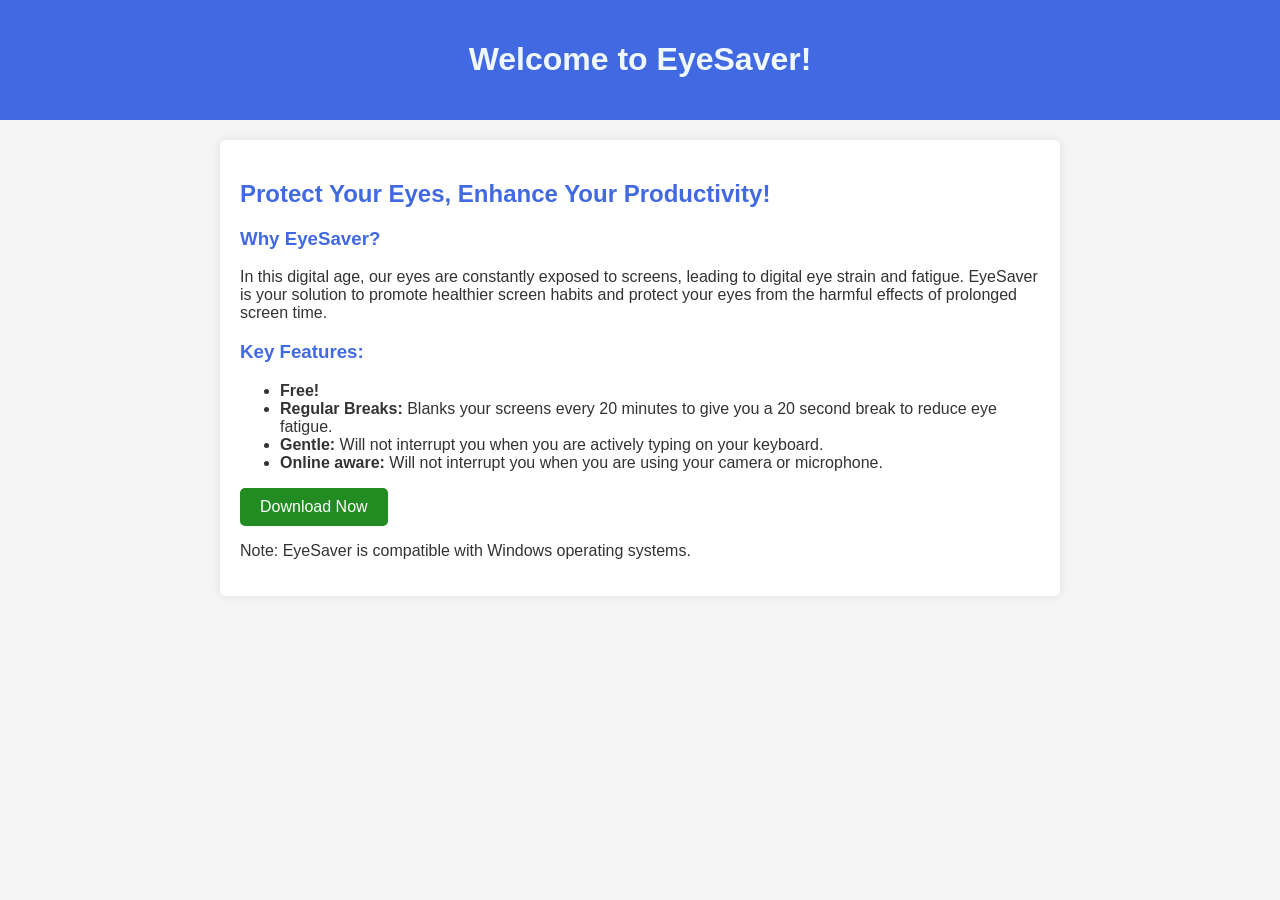
==== apps/index.html @ faa51320 "Added download page" ====
<!DOCTYPE html>
<html lang="en">

<head>
    <meta charset="UTF-8">
    <meta name="viewport" content="width=device-width, initial-scale=1.0">
    <title>Welcome to EyeSaver!</title>
    <style>
        body {
            font-family: 'Arial', sans-serif;
            margin: 0;
            padding: 0;
            background-color: #f5f5f5;
            color: #333;
        }

        header {
            background-color: royalblue;
            color: #fff;
            padding: 20px;
            text-align: center;
        }

        section {
            max-width: 800px;
            margin: 20px auto;
            padding: 20px;
            background-color: #fff;
            box-shadow: 0 0 10px rgba(0, 0, 0, 0.1);
            border-radius: 5px;
        }

        h1 {
            color: aliceblue;
        }

        h2,
        h3 {
            color: royalblue;
        }

        button {
            display: inline-block;
            padding: 10px 20px;
            font-size: 16px;
            background-color: forestgreen;
            color: #fff;
            text-decoration: none;
            border: none;
            border-radius: 5px;
            cursor: pointer;
        }

        button:hover {
            background-color: green;
        }
    </style>
</head>

<body>

    <header>
        <h1>Welcome to EyeSaver!</h1>
    </header>

    <section>
        <h2>Protect Your Eyes, Enhance Your Productivity!</h2>

        <h3>Why EyeSaver?</h3>
        <p>In this digital age, our eyes are constantly exposed to screens, leading to digital eye strain and fatigue.
            EyeSaver is your solution to promote healthier screen habits and protect your eyes from the harmful effects
            of prolonged screen time. </p>

        <h3>Key Features:</h3>
        <ul>
            <li><strong>Free!</strong></li>
            <li><strong>Regular Breaks:</strong> Blanks your screens every 20 minutes to give you a 20 second break to
                reduce eye fatigue.</li>
            <li><strong>Gentle:</strong> Will not interrupt you when you are actively typing on your keyboard.</li>
            <li><strong>Online aware:</strong> Will not interrupt you when you are using your camera or microphone.</li>
        </ul>

        <form action="eyesaver-installer.exe">
            <button type="submit">Download Now</button>
        </form>



        <footer>
            <p>Note: EyeSaver is compatible with Windows operating systems.</p>
        </footer>
    </section>


</body>

</html>
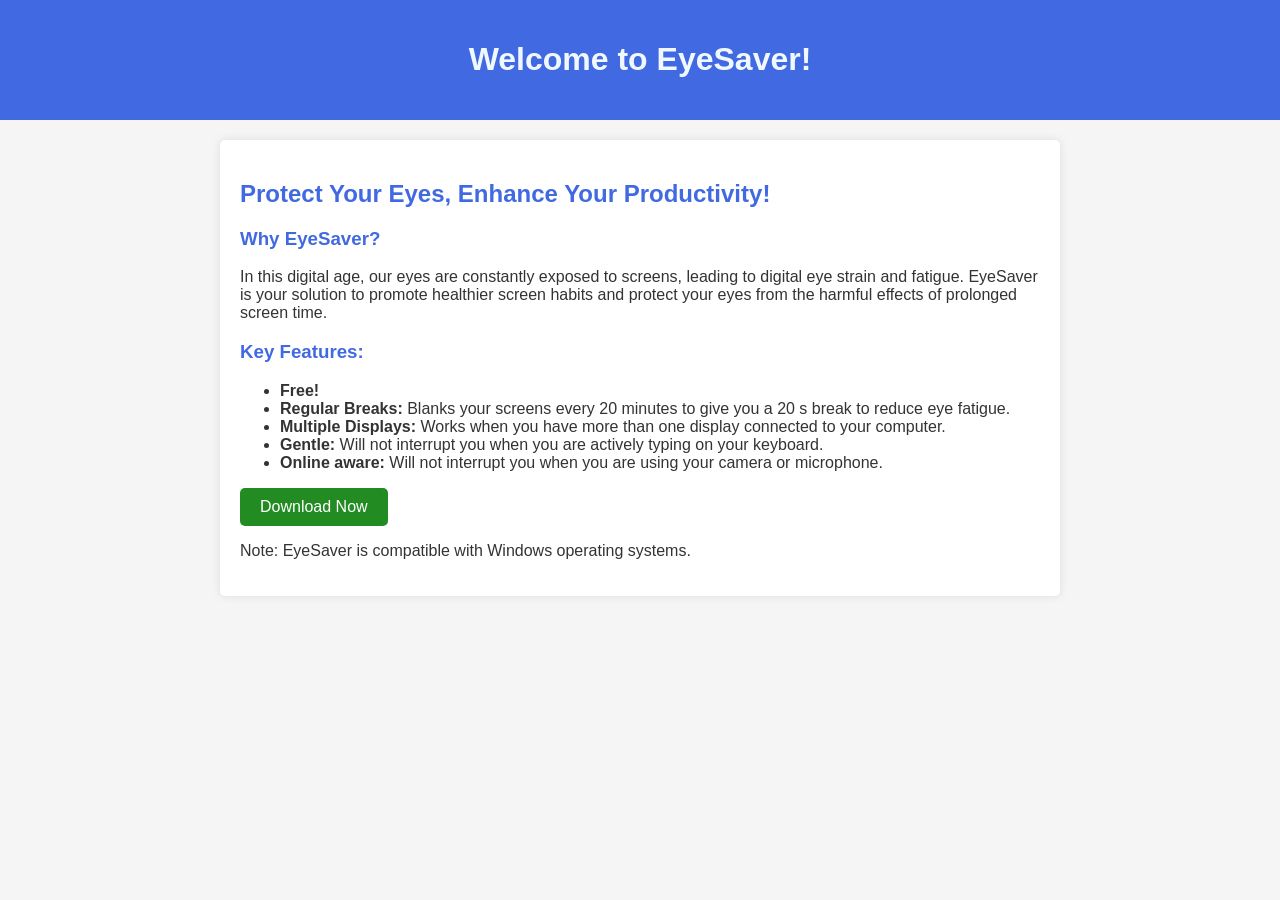
==== commit 013e6fd0: "Minor wording changes to download page" ====
--- a/apps/index.html
+++ b/apps/index.html
@@ -74,8 +74,9 @@
         <h3>Key Features:</h3>
         <ul>
             <li><strong>Free!</strong></li>
-            <li><strong>Regular Breaks:</strong> Blanks your screens every 20 minutes to give you a 20 second break to
+            <li><strong>Regular Breaks:</strong> Blanks your screens every 20 minutes to give you a 20 s break to
                 reduce eye fatigue.</li>
+                <li><strong>Multiple Displays:</strong> Works when you have more than one display connected to your computer.</li>
             <li><strong>Gentle:</strong> Will not interrupt you when you are actively typing on your keyboard.</li>
             <li><strong>Online aware:</strong> Will not interrupt you when you are using your camera or microphone.</li>
         </ul>
